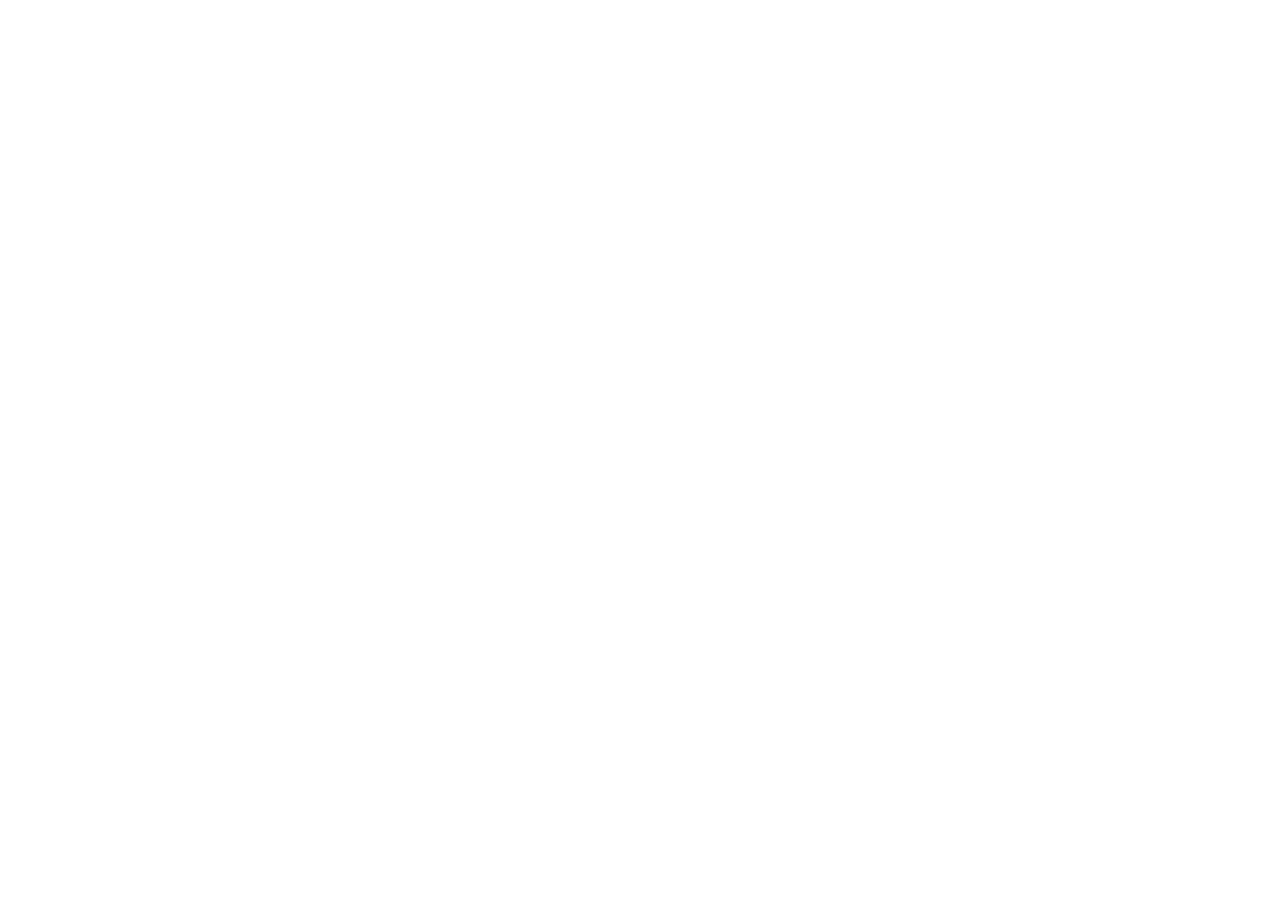
==== cart.html @ 4be540f7 "version 2" ====
<!DOCTYPE html>
<html lang="en">
<head>
    <meta charset="UTF-8">
    <meta http-equiv="X-UA-Compatible" content="IE=edge">
    <meta name="viewport" content="width=device-width, initial-scale=1.0">
    <title>Document</title>
</head>
<body>
    
</body>
</html>
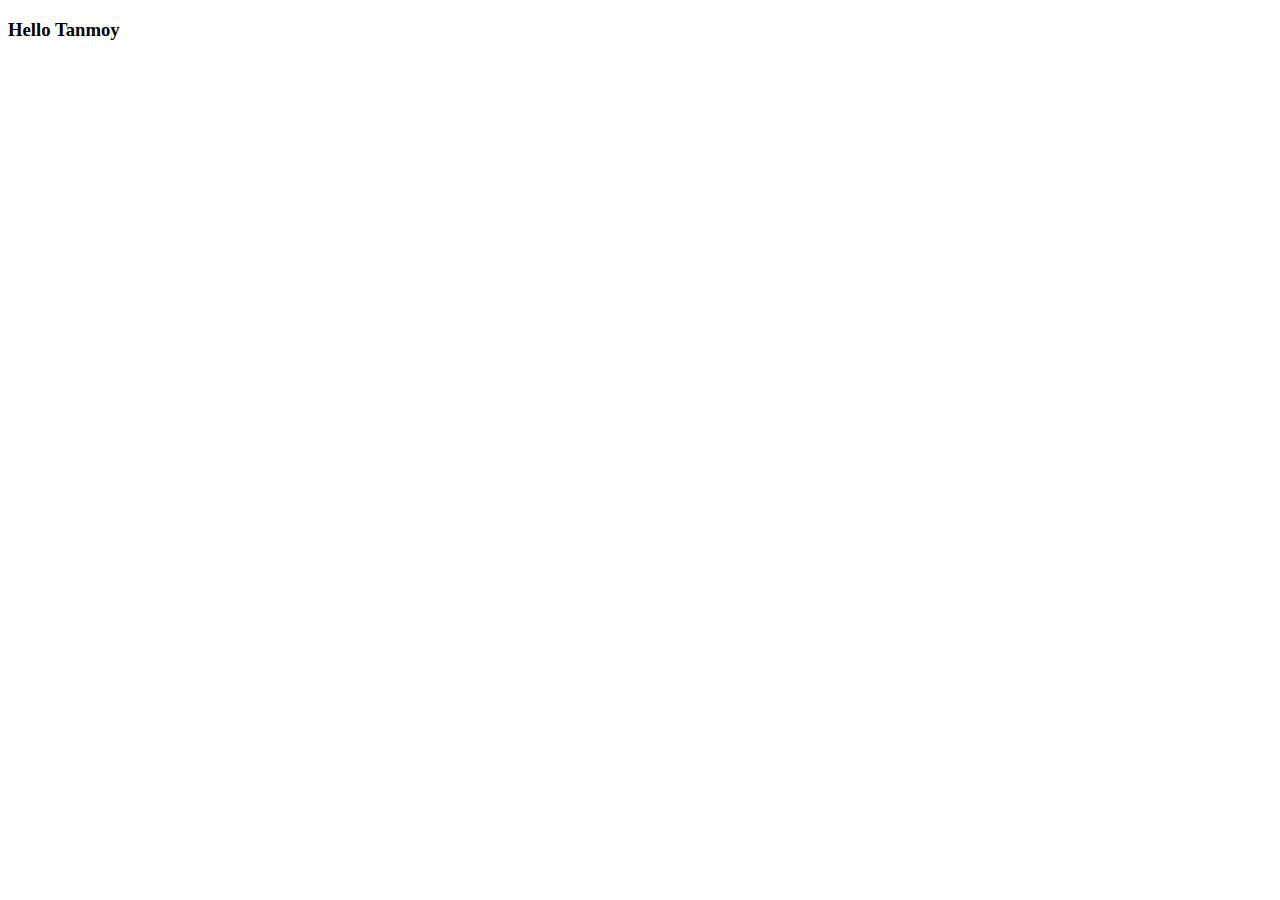
==== commit 604cabfb: "version 2" ====
--- a/cart.html
+++ b/cart.html
@@ -7,6 +7,6 @@
     <title>Document</title>
 </head>
 <body>
-    
+    <h3>Hello Tanmoy</h3>
 </body>
 </html>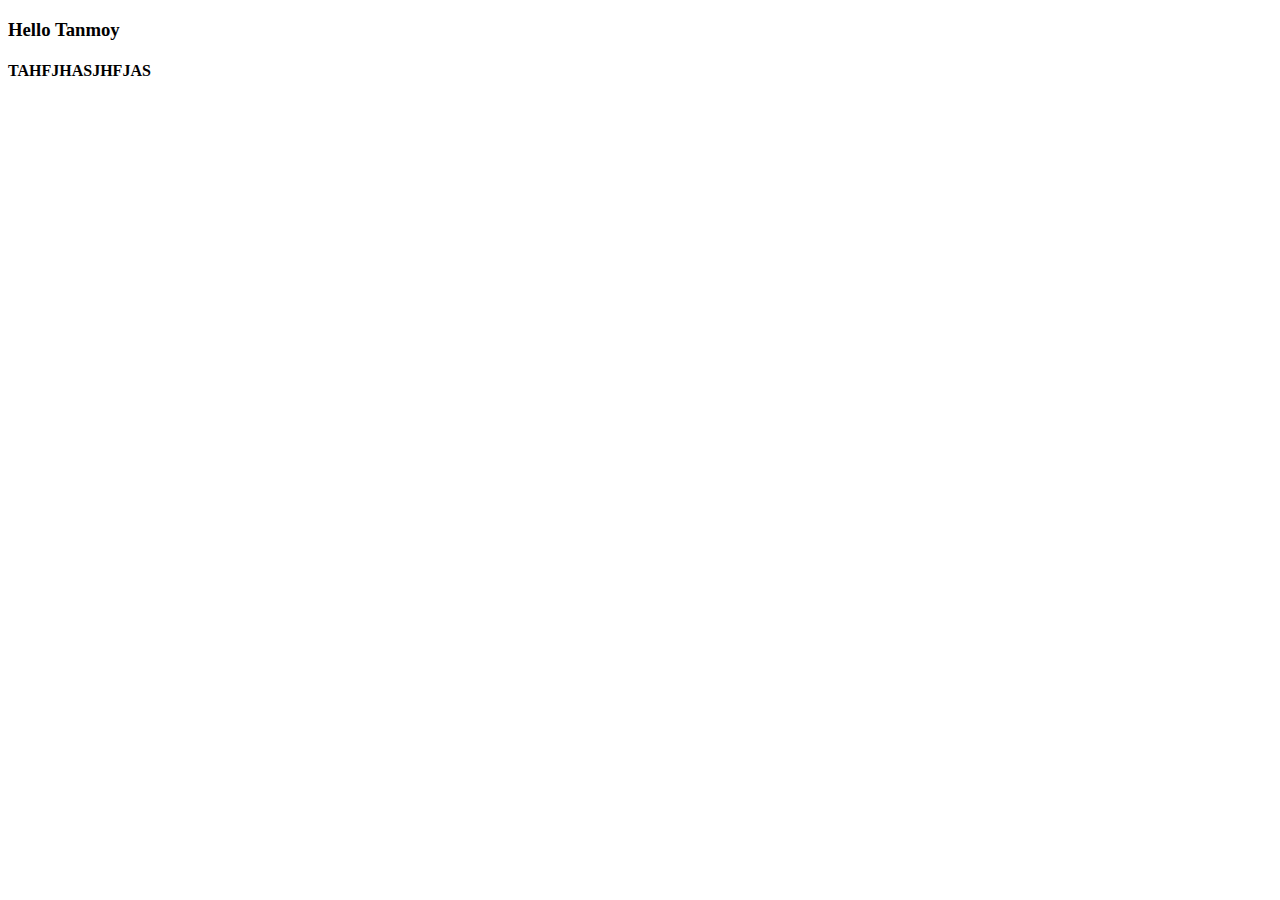
==== commit ce126cf1: "update" ====
--- a/cart.html
+++ b/cart.html
@@ -8,5 +8,6 @@
 </head>
 <body>
     <h3>Hello Tanmoy</h3>
+    <h4>TAHFJHASJHFJAS</h4>
 </body>
 </html>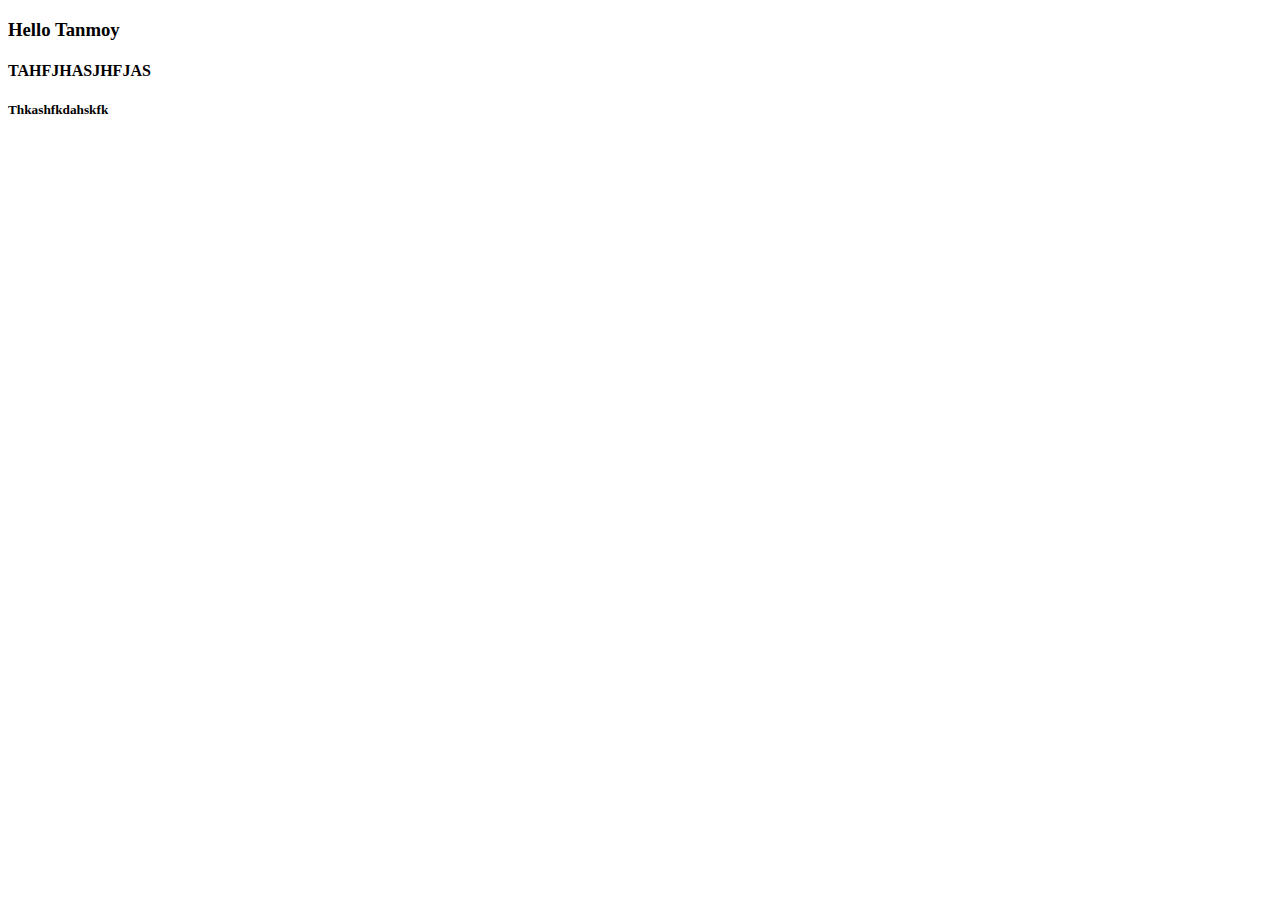
==== commit 6ddcab6a: "version 6" ====
--- a/cart.html
+++ b/cart.html
@@ -9,5 +9,6 @@
 <body>
     <h3>Hello Tanmoy</h3>
     <h4>TAHFJHASJHFJAS</h4>
+    <h5>Thkashfkdahskfk</h5>
 </body>
 </html>